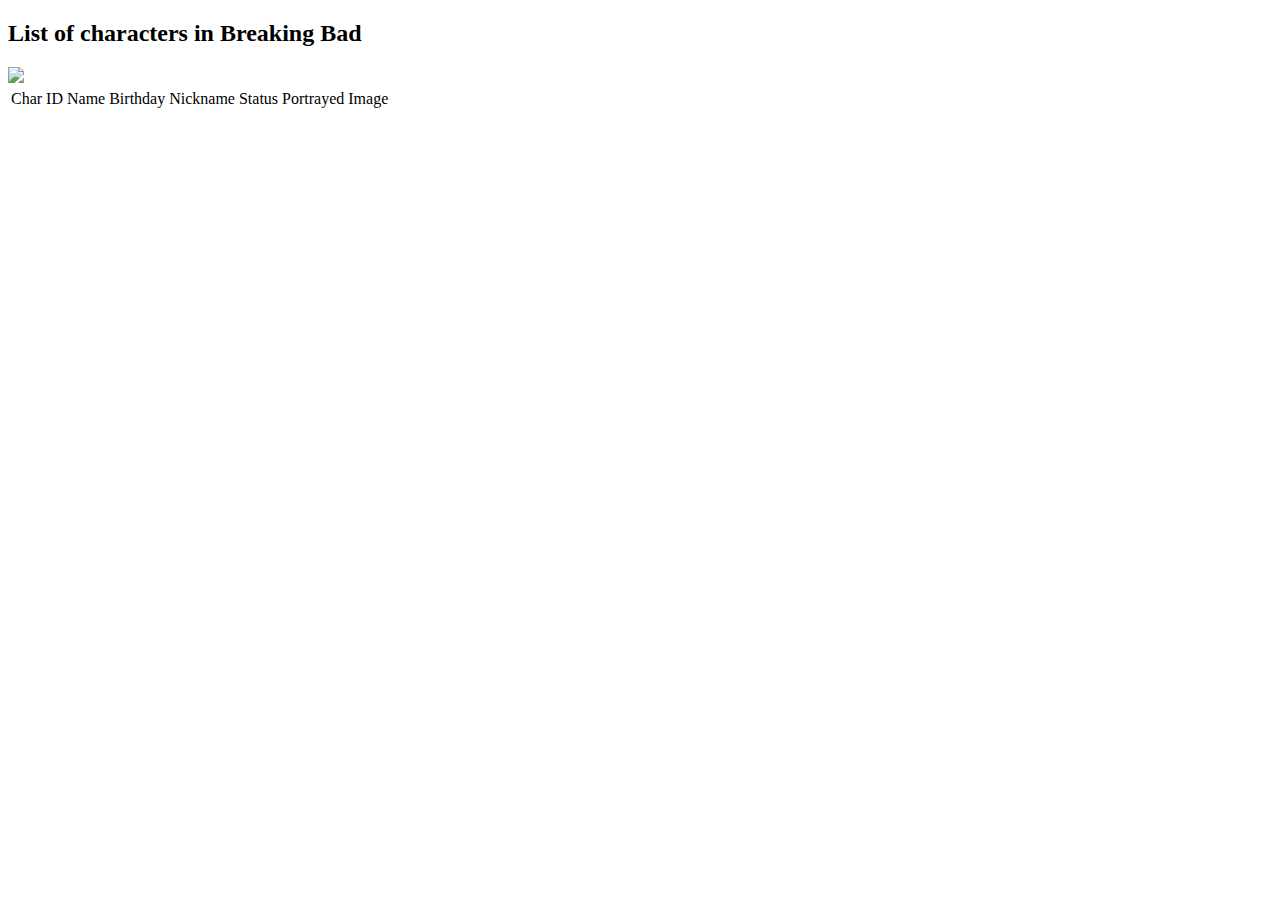
==== index.html @ 25451cd1 "fix: corrigido links quebrados" ====
<!DOCTYPE html>
<html lang="en">
  <head>
    <meta charset="UTF-8" />
    <meta http-equiv="X-UA-Compatible" content="IE=edge" />
    <meta name="viewport" content="width=device-width, initial-scale=1.0" />
    <link rel="stylesheet" type="text/css" href="/src/stylesheet.css" />
    <link rel="icon" type="image/x-icon" href="/img/favicon.png" />
    <title>Breaking Bad Wiki</title>
  </head>
  <body>
    <div class="menu">
      <h2>List of characters in Breaking Bad</h2>
    </div>
    <div class="header">
      <img class="logo" src="/img/logo.png" />
    </div>

    <div class="content">
      <table>
        <tbody id="tbody">
          <tr>
            <td>Char ID</td>
            <td>Name</td>
            <td>Birthday</td>
            <td>Nickname</td>
            <td>Status</td>
            <td>Portrayed</td>
            <td>Image</td>
          </tr>
        </tbody>
      </table>
    </div>

    <script src="/src/apiCharacter.js"></script>
  </body>
</html>
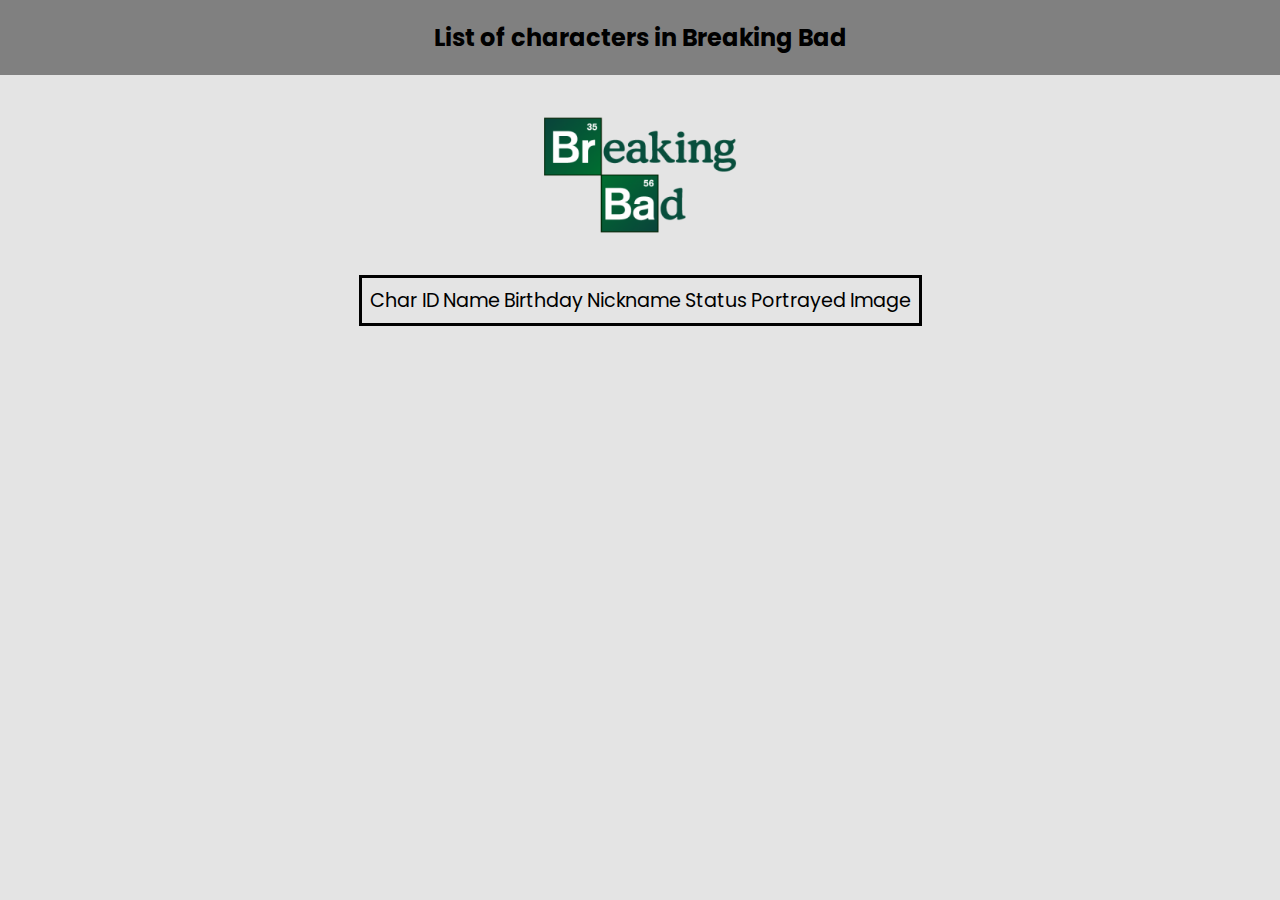
==== commit 2002c96c: "fix: corrigido links quebrados" ====
--- a/index.html
+++ b/index.html
@@ -4,8 +4,8 @@
     <meta charset="UTF-8" />
     <meta http-equiv="X-UA-Compatible" content="IE=edge" />
     <meta name="viewport" content="width=device-width, initial-scale=1.0" />
-    <link rel="stylesheet" type="text/css" href="/src/stylesheet.css" />
-    <link rel="icon" type="image/x-icon" href="/img/favicon.png" />
+    <link rel="stylesheet" type="text/css" href="src/stylesheet.css" />
+    <link rel="icon" type="image/x-icon" href="img/favicon.png" />
     <title>Breaking Bad Wiki</title>
   </head>
   <body>
@@ -13,7 +13,7 @@
       <h2>List of characters in Breaking Bad</h2>
     </div>
     <div class="header">
-      <img class="logo" src="/img/logo.png" />
+      <img class="logo" src="img/logo.png" />
     </div>
 
     <div class="content">
@@ -32,6 +32,6 @@
       </table>
     </div>
 
-    <script src="/src/apiCharacter.js"></script>
+    <script src="src/apiCharacter.js"></script>
   </body>
 </html>
--- a/src/stylesheet.css
+++ b/src/stylesheet.css
@@ -0,0 +1,76 @@
+@import url('https://fonts.googleapis.com/css2?family=Poppins:wght@300;400&family=Teko:wght@300&display=swap');
+
+body{
+    margin: 0;
+    background: #e4e4e4;
+    font-family: "Poppins", sans-serif;
+}
+*{
+    box-sizing: border-box;
+}
+.menu{
+    display: flex;
+    justify-content: center;
+    background: gray;
+}
+.header{
+    display: flex;
+    justify-content: center;
+}
+.header .logo{
+    width: 200px;
+    height: 200px;
+}
+.content{
+    display: flex;
+    justify-content: center;
+}
+table{
+    border: solid black;
+    font-size: 1.2rem;
+    padding: 5px;
+}
+td{
+    height: auto;
+    text-align: center;
+}
+td img{
+    height: 150px;
+}
+
+td img:hover{
+    cursor: zoom-in;
+    transition-delay: 0.1s;
+    transform: scale(5);
+    border-radius: 12px;
+}
+.controls{
+    display: flex;
+    justify-content: center;
+    align-items: center;
+}
+.controls #first, #prev, #numbers, #next, #last{
+    margin: 10px;
+    font-size: 25px;
+}
+@media (max-width: 600px){
+    h2{
+        font-size: 20px;
+    }
+    .header .logo{
+        width: 150px;
+        height: 150px;
+    }
+    table{
+        padding: 0px;
+    }
+    td{
+        font-size: 10px;
+    }
+    td img{
+        height: 10px;
+    }
+    td img:hover{
+        transform: scale(5);
+    }
+}
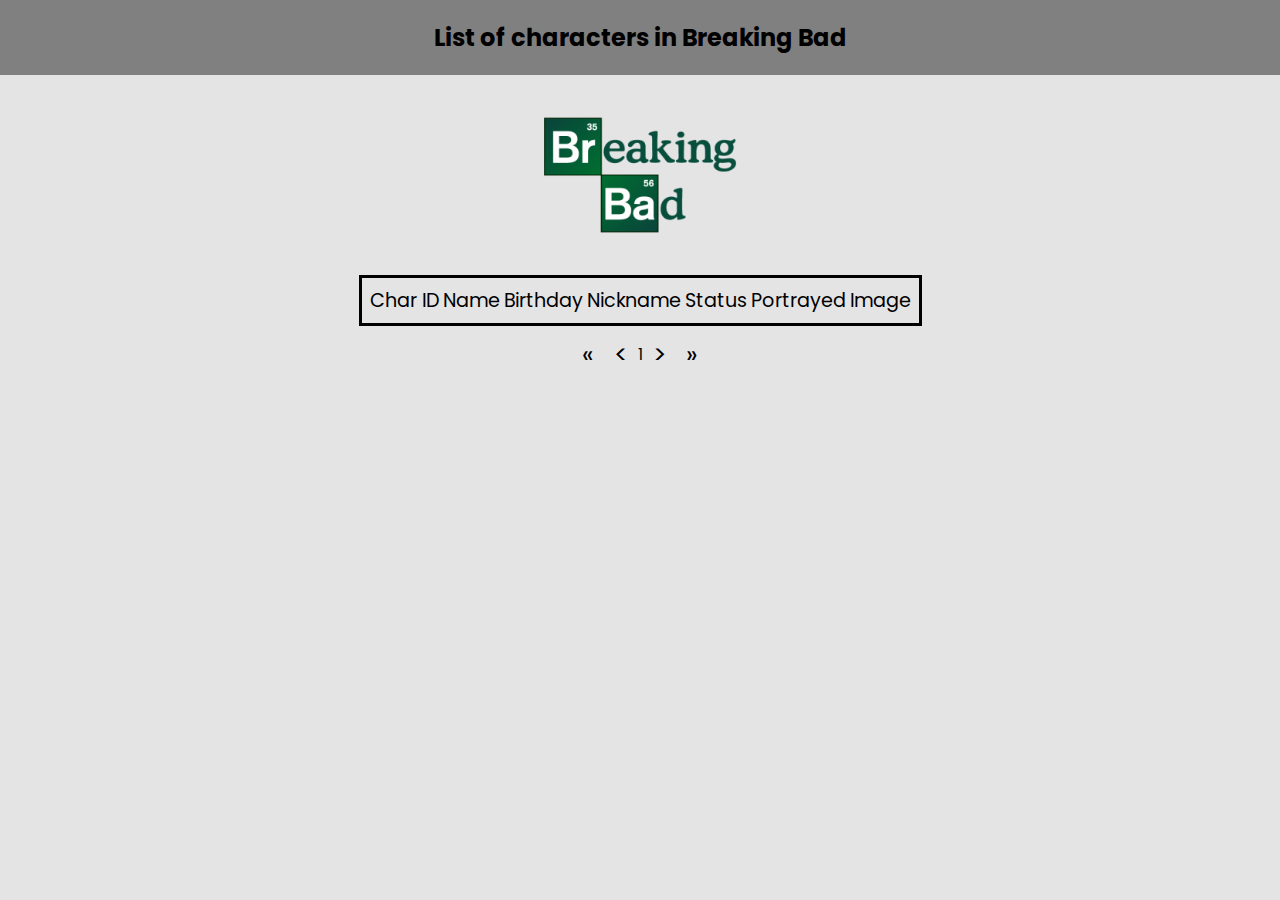
==== commit e187eea4: "feat: implementando paginador" ====
--- a/index.html
+++ b/index.html
@@ -4,8 +4,8 @@
     <meta charset="UTF-8" />
     <meta http-equiv="X-UA-Compatible" content="IE=edge" />
     <meta name="viewport" content="width=device-width, initial-scale=1.0" />
-    <link rel="stylesheet" type="text/css" href="src/stylesheet.css" />
-    <link rel="icon" type="image/x-icon" href="img/favicon.png" />
+    <link rel="stylesheet" type="text/css" href="/src/stylesheet.css" />
+    <link rel="icon" type="image/x-icon" href="/img/favicon.png" />
     <title>Breaking Bad Wiki</title>
   </head>
   <body>
@@ -13,13 +13,13 @@
       <h2>List of characters in Breaking Bad</h2>
     </div>
     <div class="header">
-      <img class="logo" src="img/logo.png" />
+      <img class="logo" src="/img/logo.png" />
     </div>
 
     <div class="content">
-      <table>
+      <table id="table">
         <tbody id="tbody">
-          <tr>
+          <tr class="struct">
             <td>Char ID</td>
             <td>Name</td>
             <td>Birthday</td>
@@ -31,7 +31,17 @@
         </tbody>
       </table>
     </div>
-
-    <script src="src/apiCharacter.js"></script>
+    <div class="controls">
+      <div id="first">&#171</div>
+      <div id="prev"><</div>
+      <div class="numbers">
+          <div id="pageNumber">1</div>
+      </div>
+      <div id="next">></div>
+      <div id="last">&#187</div>
+  </div>
+    <script src="/src/controlsPage.js"></script>
+    <script src="/src/apiCharacter.js"
+    ></script>
   </body>
 </html>
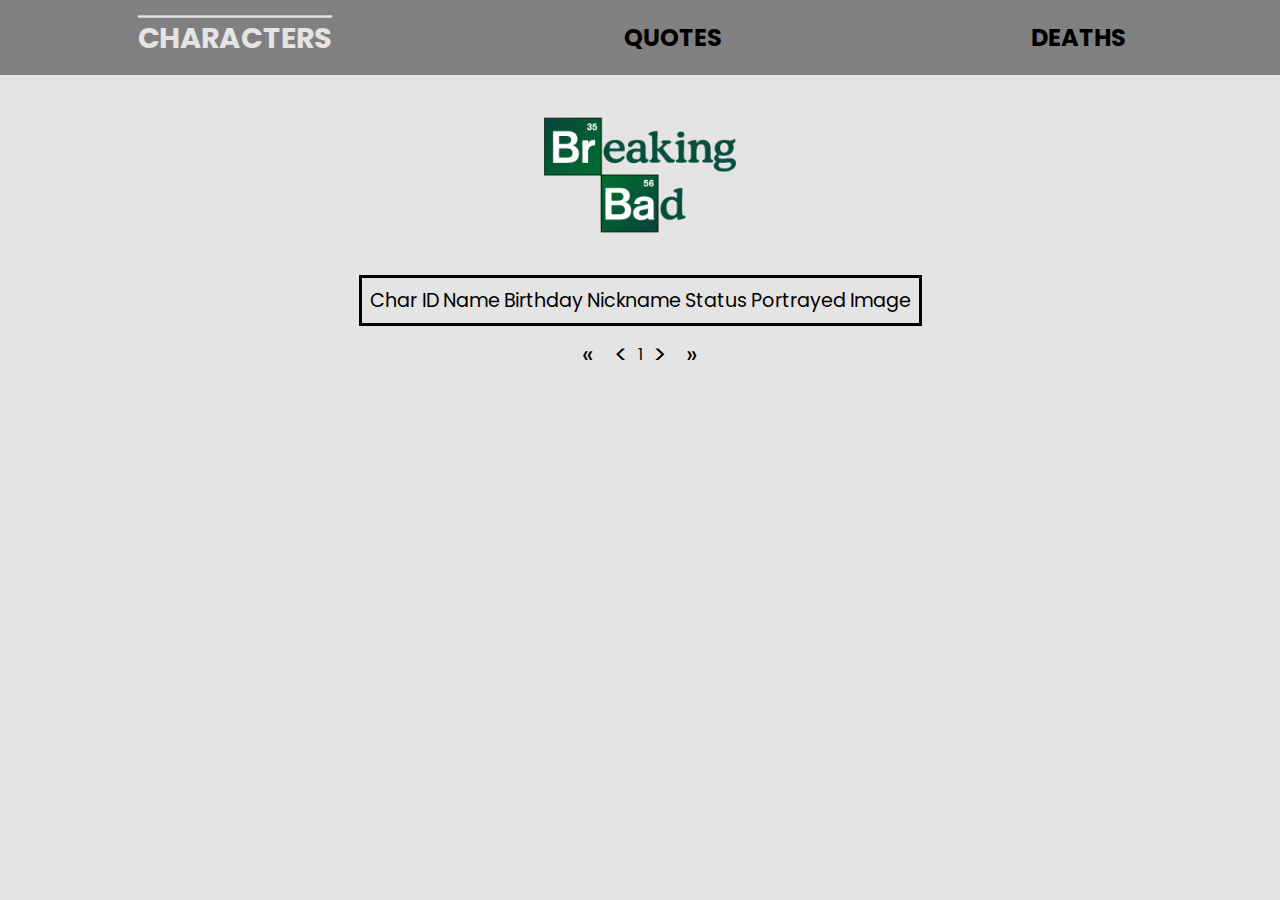
==== commit 459a696d: "feat: added navigation menu" ====
--- a/index.html
+++ b/index.html
@@ -4,16 +4,18 @@
     <meta charset="UTF-8" />
     <meta http-equiv="X-UA-Compatible" content="IE=edge" />
     <meta name="viewport" content="width=device-width, initial-scale=1.0" />
-    <link rel="stylesheet" type="text/css" href="/src/stylesheet.css" />
-    <link rel="icon" type="image/x-icon" href="/img/favicon.png" />
+    <link rel="stylesheet" type="text/css" href="src/stylesheet.css" />
+    <link rel="icon" type="image/x-icon" href="img/favicon.png" />
     <title>Breaking Bad Wiki</title>
   </head>
   <body>
     <div class="menu">
-      <h2>List of characters in Breaking Bad</h2>
+      <a href="index.html"><h2 class="active">CHARACTERS</h2></a>
+      <a href="quotes.html"><h2>QUOTES</h2></a>
+      <a href="deaths.html"><h2>DEATHS</h2></a>
     </div>
     <div class="header">
-      <img class="logo" src="/img/logo.png" />
+      <img class="logo" src="img/logo.png" />
     </div>
 
     <div class="content">
@@ -40,8 +42,8 @@
       <div id="next">></div>
       <div id="last">&#187</div>
   </div>
-    <script src="/src/controlsPage.js"></script>
-    <script src="/src/apiCharacter.js"
-    ></script>
+    <script src="src/controlsPage.js"></script>
+    <script src="src/apiCharacter.js"></script>
+
   </body>
 </html>
--- a/src/stylesheet.css
+++ b/src/stylesheet.css
@@ -1,76 +1,105 @@
-@import url('https://fonts.googleapis.com/css2?family=Poppins:wght@300;400&family=Teko:wght@300&display=swap');
+@import url("https://fonts.googleapis.com/css2?family=Poppins:wght@300;400&family=Teko:wght@300&display=swap");
 
-body{
-    margin: 0;
-    background: #e4e4e4;
-    font-family: "Poppins", sans-serif;
+body {
+  margin: 0;
+  background: #e4e4e4;
+  font-family: "Poppins", sans-serif;
 }
-*{
-    box-sizing: border-box;
+* {
+  box-sizing: border-box;
 }
-.menu{
-    display: flex;
-    justify-content: center;
-    background: gray;
+.menu {
+  display: flex;
+  justify-content: space-around;
+  background: gray;
 }
-.header{
-    display: flex;
-    justify-content: center;
+.menu .active,
+h2:hover {
+  transform: scale(1.2);
+  color: #e4e4e4;
+  text-decoration: overline;
 }
-.header .logo{
-    width: 200px;
-    height: 200px;
+.menu a {
+  text-decoration: none;
+  color: unset;
 }
-.content{
-    display: flex;
-    justify-content: center;
+.header {
+  display: flex;
+  justify-content: center;
 }
-table{
-    border: solid black;
-    font-size: 1.2rem;
-    padding: 5px;
+.header .logo {
+  width: 200px;
+  height: 200px;
 }
-td{
-    height: auto;
-    text-align: center;
+.content {
+  display: flex;
+  justify-content: center;
 }
-td img{
-    height: 150px;
+table {
+  border: solid black;
+  font-size: 1.2rem;
+  padding: 5px;
+}
+td {
+  height: auto;
+  text-align: center;
+}
+td img {
+  height: 150px;
+}
+th {
+  height: auto;
+  text-align: center;
+}
+td img:hover {
+  cursor: zoom-in;
+  transition-delay: 0.1s;
+  transform: scale(5);
+  border-radius: 12px;
+}
+.controls {
+  display: flex;
+  justify-content: center;
+  align-items: center;
+}
+.controls #first,
+#prev,
+#numbers,
+#next,
+#last {
+  margin: 10px;
+  font-size: 25px;
 }
 
-td img:hover{
-    cursor: zoom-in;
-    transition-delay: 0.1s;
+.slider-container {
+  display: flex;
+  justify-content: space-around;
+  flex-wrap: wrap;
+}
+
+.slider-container img {
+  padding: 15px;
+  width: auto;
+  height: 20rem;
+}
+@media (max-width: 600px) {
+  h2 {
+    font-size: 20px;
+  }
+  .header .logo {
+    width: 150px;
+    height: 150px;
+  }
+  table {
+    padding: 0px;
+  }
+  td {
+    font-size: 10px;
+  }
+  td img {
+    height: 10px;
+  }
+  td img:hover {
     transform: scale(5);
-    border-radius: 12px;
+  }
 }
-.controls{
-    display: flex;
-    justify-content: center;
-    align-items: center;
-}
-.controls #first, #prev, #numbers, #next, #last{
-    margin: 10px;
-    font-size: 25px;
-}
-@media (max-width: 600px){
-    h2{
-        font-size: 20px;
-    }
-    .header .logo{
-        width: 150px;
-        height: 150px;
-    }
-    table{
-        padding: 0px;
-    }
-    td{
-        font-size: 10px;
-    }
-    td img{
-        height: 10px;
-    }
-    td img:hover{
-        transform: scale(5);
-    }
-}
